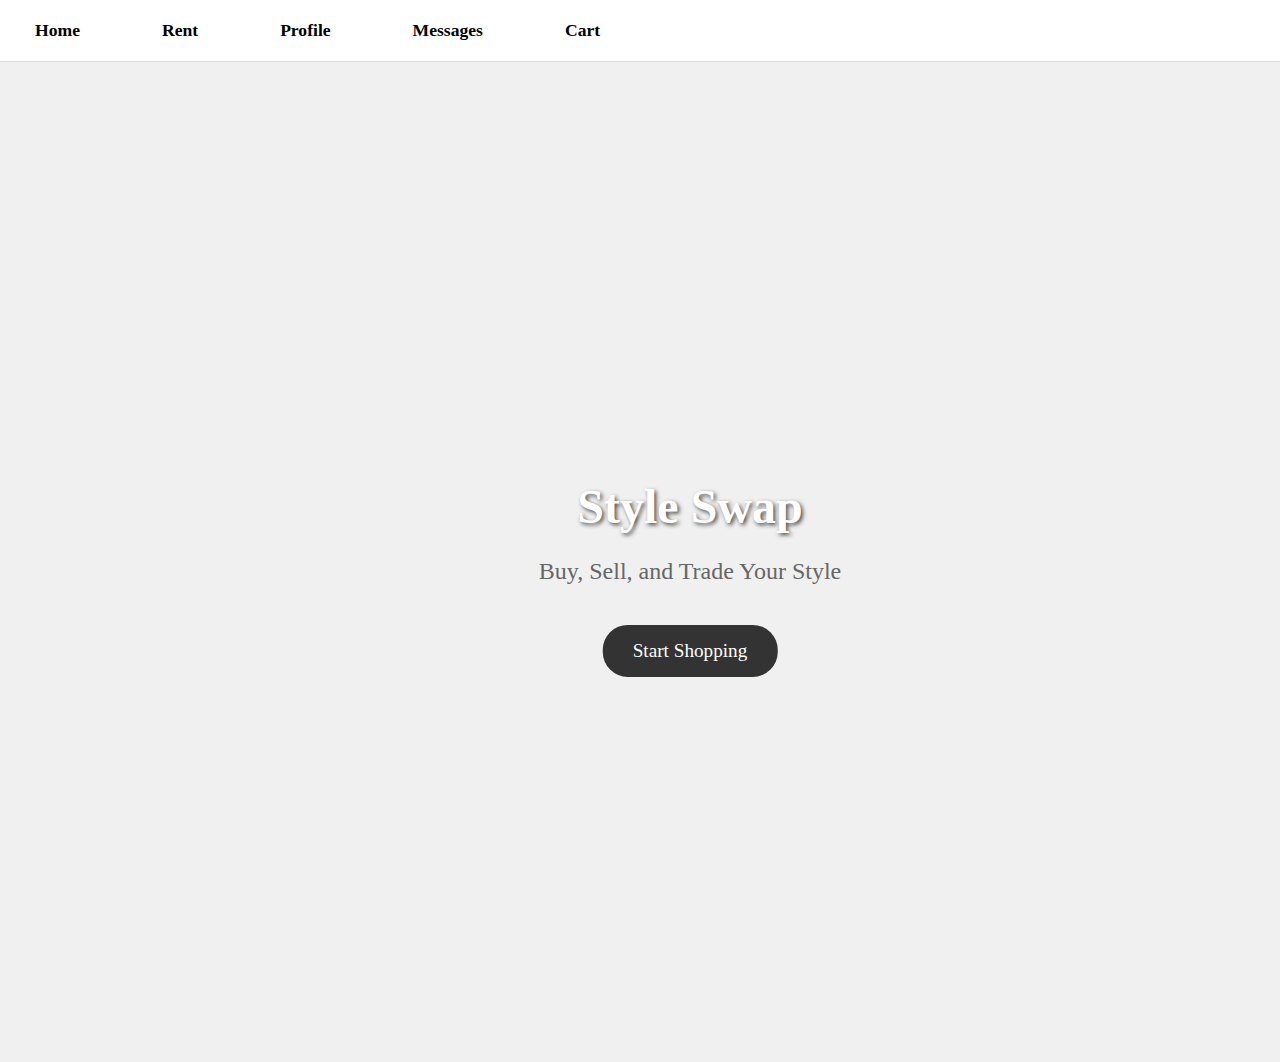
==== index.html @ 29536c67 "Update index.html" ====
<!DOCTYPE html>
<html lang="en">
<head>
  <meta charset="UTF-8">
  <meta name="viewport" content="width=device-width, initial-scale=1.0">
  <title>Style Swap-Home</title>
  <link rel="stylesheet" href="style.css">
</head>
<body>
  <!-- Header -->
  <header>
    <nav>
      <ul class="nav-links">
        <li><a href="index.html">Home</a></li>
        <li class="shop-dropdown">
          <a href="all.html">Rent</a>
          <ul class="dropdown-menu">
            <li class="dropdown-title">Rent By Category</li>
            <li><a href="all.html">All </a></li>
            <li><a href="tops.html">Tops</a></li>
            <li><a href="bottoms.html">Bottoms</a></li>
            <li><a href="dresses.html">Dresses</a></li>
            <li><a href="outerwear.html">Outerwear</a></li>
            <li><a href="shoes.html">Shoes</a></li>
            <li><a href="accessories.html">Accesories</a></li>
          </ul>
        </li>
        <li><a href="profile.html">Profile</a></li>
        <li><a href="messages.html">Messages</a></li>
        <li><a href="cart.html">Cart</a></li>
      </ul>
    </nav>
  </header>

  <!-- Main Banner -->
 <section class="banner">
  <video id="bg-video" autoplay muted loop playsinline>
    <source src="/backgroundvideo_1.mp4" type="video/mp4">
    Your browser does not support the video tag.
  </video>

  <div class="overlay"> 
    <h1>Style Swap</h1>
    <p>Buy, Sell, and Trade Your Style</p>
    <a href="all.html" class="btn">Start Shopping</a>
  </div>
</section>

  <script src="script.js"></script>
</body>
</html>
---- style.css ----
/* Global Styles */
body {
  font-family: Didot;
  margin: 0;
  padding: 0;
  background-color: #f7f7f7;
  color: #333;
}

/* Header Styles */
header {
  background-color: white;
  padding: 20px;
  border-bottom: 1px solid #ddd;
  display: flex;
  justify-content: space-between;
  align-items: center;
}

.banner-title{
  font-family: "Didot";
}

.logo {
  font-size: 1.5rem;
  font-weight: bold;
  color: #333;
}

.nav-links {
  list-style: none;
  display: flex;
  gap: 2rem;
}

.nav-links li a {
  color: #333;
  text-decoration: none;
  font-size: 1.1rem;
}

/* Banner Section */
.banner {
  background-color: #f0f0f0;
  padding: 50px;
  text-align: center;
}

.banner h1 {
  font-size: 2.5rem;
  margin-bottom: 10px;
}

.banner p {
  font-size: 1.2rem;
  color: #666;
}

.btn {
  display: inline-block;
  background-color: #333;
  color: white;
  padding: 10px 20px;
  text-decoration: none;
  margin-top: 20px;
}

/* Shop and Product Styles */
.shop, .product-details, .profile, .messages {
  padding: 50px;
}

.product-grid {
  display: grid;
  grid-template-columns: repeat(auto-fit, minmax(200px, 1fr));
  gap: 30px;
}

.product {
  border: 1px solid #ddd;
  padding: 20px;
  background-color: white;
  text-align: center;
}

.product img {
  max-width: 100%;
  height: auto;
  margin-bottom: 15px;
}

button {
  background-color: #333;
  color: white;
  padding: 10px 20px;
  border: none;
  cursor: pointer;
}

button:hover {
  background-color: #555;
}
.homepagephoto{
  display: block;
  margin-left: auto;
  margin-right: auto;
  width: 100%;
}

.rentalprice{
  color: gray;
}
/* Basic styles for nav-links */
.nav-links {
  list-style: none;
  padding: 0;
  margin: 0;
  display: flex;
}

.nav-links li {
  position: relative; /* Important for dropdown positioning */
  margin-right: 20px;
}

.nav-links li a {
  text-decoration: none;
  padding: 10px 15px;
  color: #000;
  font-weight: bold;
}

/* Style for dropdown menu */
.shop-dropdown .dropdown-menu {
  display: none; /* Hide by default */
  position: absolute;
  top: 100%; /* Position dropdown just below the parent item */
  left: 0;
  background-color: #f9f9f9;
  box-shadow: 0 8px 16px rgba(0, 0, 0, 0.1);
  min-width: 200px;
  padding: 10px 0;
  list-style: none;
  z-index: 1000;
}

.shop-dropdown .dropdown-menu li {
  display: block;
}

.shop-dropdown .dropdown-menu li a {
  display: block;
  padding: 10px 20px;
  color: #333;
  text-decoration: none;
  font-weight: normal;
}

.shop-dropdown .dropdown-menu li a:hover {
  background-color: #f0f0f0;
}

/* Show dropdown on hover */
.shop-dropdown:hover .dropdown-menu {
  display: block;
}
.shop-dropdown .dropdown-title {
  font-weight: bold;
  padding: 10px 20px;
  color: #000;
  background-color: #f9f9f9;
  pointer-events: none; /* Make it non-clickable */
}

  /* Ensure product links are not underlined and are the correct color */
  .product-grid a {
    text-decoration: none !important; /* Remove underlining forcefully */
    color: #333 !important; /* Set a neutral color and ensure it applies */
  }

  /* Make sure visited links do not turn purple */
  .product-grid a:visited {
    color: #333 !important; /* Force visited links to have the same color */
  }

  /* Change color and underline only on hover */
  .product-grid a:hover {
    text-decoration: underline !important; /* Underline only on hover */
    color: #000 !important; /* Change hover color to black */
  }

  /* For product titles specifically */
  .product-grid h2 {
    color: #333 !important; /* Ensure product titles are dark gray or black */
    font-weight: bold;
  }

  .product-grid {
    display: grid;
    grid-template-columns: repeat(auto-fit, minmax(250px, 1fr));
    gap: 20px;
    padding: 0 20px;
  }

  .product-grid img {
    border-radius: 15px; /* Adds a modern rounded edge to images */
    transition: transform 0.3s ease;
  }

  .product-grid img:hover {
    transform: scale(1.05); /* Slight zoom on hover */
  }
.btn {
  background-color: #000;
  padding: 15px 30px;
  font-size: 1.2rem;
  border-radius: 25px; /* Rounded corners for a sleek look */
  transition: background-color 0.3s ease;
}

.btn:hover {
  background-color: #DD6D71; /* Change color on hover */
}
.nav-links li a:hover {
  border-bottom: 2px solid #333; /* Subtle underline on hover */
  color: red; /* Change color on hover */
  transition: 0.150s ease-in-out;
}
/* Example CSS for fade-in effect */
@keyframes fadeIn {
  from { opacity: 0; }
  to { opacity: 1; }
}

/* .banner, .product-grid img {
  animation: fadeIn 1s ease-in;
} */

/* Banner Section */
.banner {
  position: relative;
  height: 100vh; /* Full-screen height */
  width: 100vw; /* Full-screen width */
  overflow: hidden; /* Prevents overflow */
}

/* Video */
#bg-video {
  position: absolute;
  top: 0;
  left: 0;
  width: 100vw; /* Full viewport width */
  height: 100vh; /* Full viewport height */
  object-fit: contain; /* Ensures video scales but doesn't zoom */
  z-index: -1; /* Keeps video behind overlay */
}

/* Overlay with text and button */
.overlay {
  position: absolute;
  top: 50%;
  left: 50%;
  transform: translate(-50%, -50%); /* Centers the overlay */
  z-index: 1; /* Keeps the overlay above the video */
  color: white;
  text-align: center;
}

.overlay h1 {
  font-size: 3rem;
  text-shadow: 2px 2px 4px rgba(0, 0, 0, 0.7); /* Makes the text readable over the video */
}

.overlay p {
  font-size: 1.5rem;
  margin-bottom: 20px;
}

.btn {
  padding: 15px 30px;
  background-color: #333;
  color: white;
  text-decoration: none;
  border-radius: 25px;
  transition: background-color 0.3s ease;
}

.btn:hover {
  background-color: #555;
}
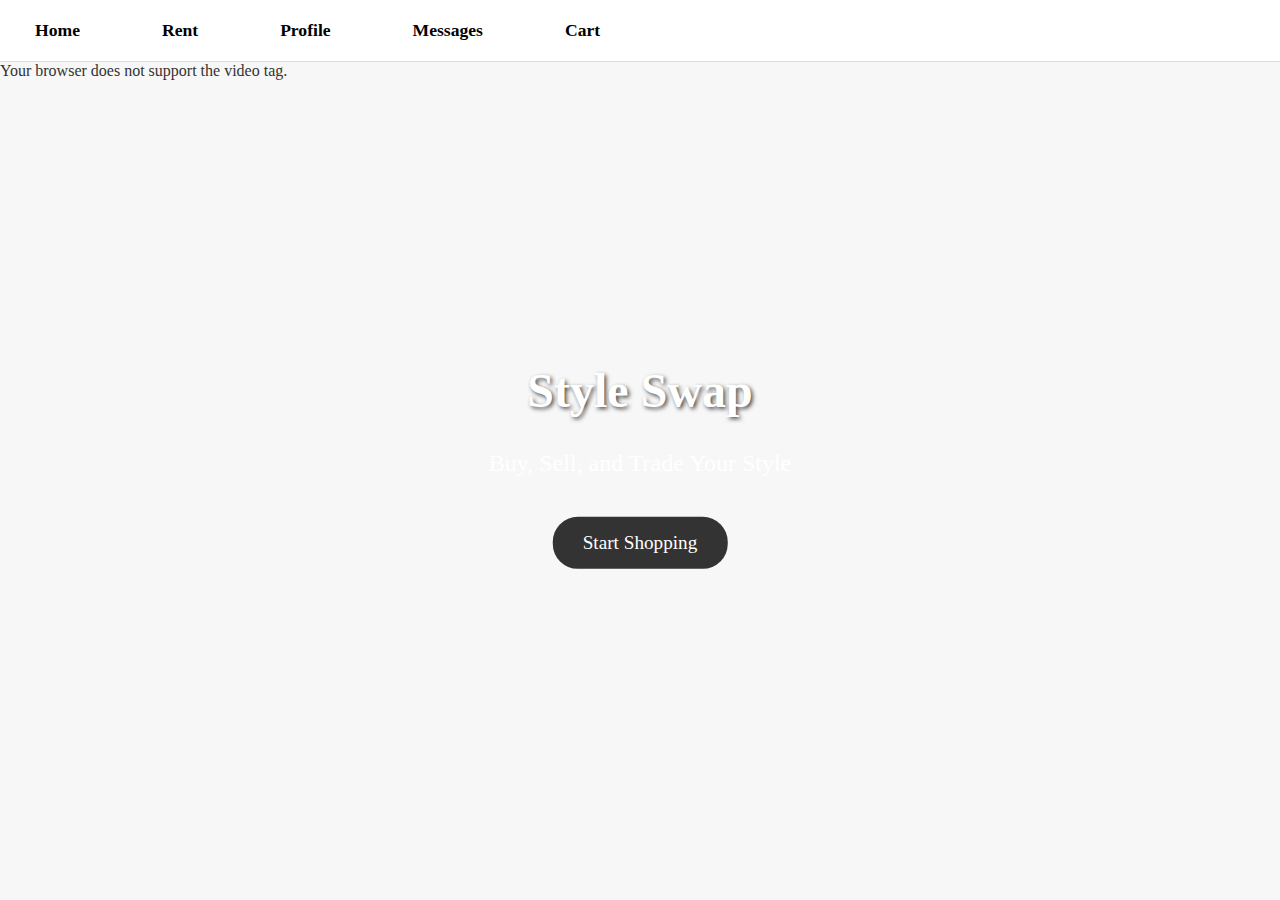
==== commit be614557: "Update index.html" ====
--- a/index.html
+++ b/index.html
@@ -33,9 +33,14 @@
   </header>
 
   <!-- Main Banner -->
- <section class="banner">
-  <video id="bg-video" autoplay muted loop playsinline>
-    <source src="/backgroundvideo_1.mp4" type="video/mp4">
+<!--  <section class="banner">
+  <video id="bg-video" autoplay muted loop playsinline> -->
+    <source src="bgvideo.mp4" type="video/mp4">
+    Your browser does not support the video tag.
+  </video>
+
+     <video id="bg-video" autoplay muted loop playsinline>
+    <source src="tiny.mp4" type="video/mp4">
     Your browser does not support the video tag.
   </video>
 
@@ -44,8 +49,8 @@
     <p>Buy, Sell, and Trade Your Style</p>
     <a href="all.html" class="btn">Start Shopping</a>
   </div>
-</section>
-
+<!-- </section>
+ -->
   <script src="script.js"></script>
 </body>
 </html>
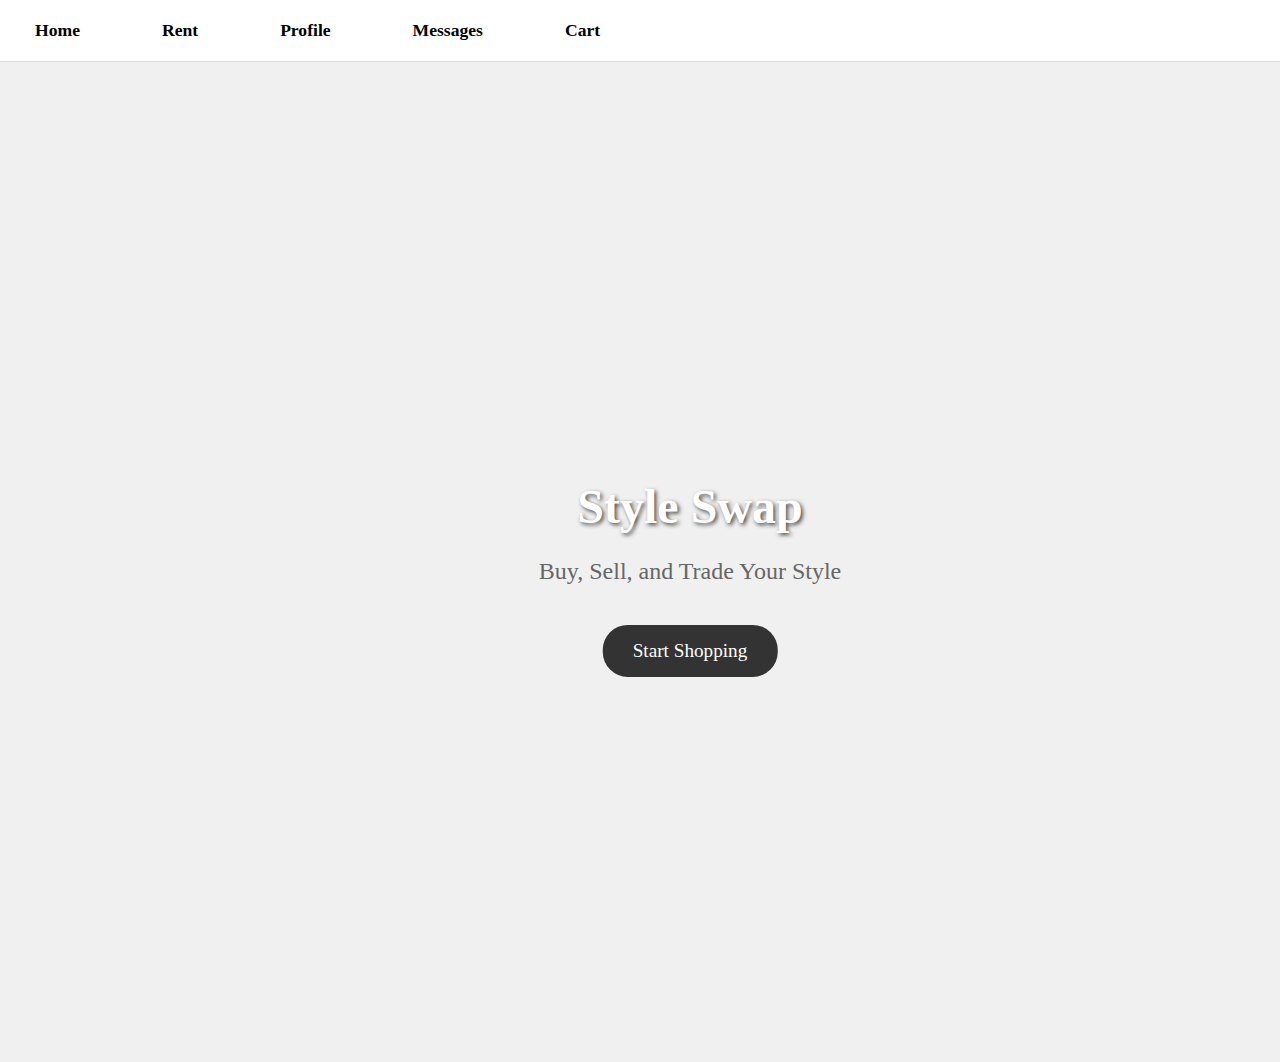
==== commit b268326b: "Update index.html" ====
--- a/index.html
+++ b/index.html
@@ -33,24 +33,24 @@
   </header>
 
   <!-- Main Banner -->
-<!--  <section class="banner">
-  <video id="bg-video" autoplay muted loop playsinline> -->
+ <section class="banner">
+  <video id="bg-video" autoplay muted loop playsinline>
     <source src="bgvideo.mp4" type="video/mp4">
     Your browser does not support the video tag.
   </video>
 
-     <video id="bg-video" autoplay muted loop playsinline>
+<!--      <video id="bg-video" autoplay muted loop playsinline>
     <source src="tiny.mp4" type="video/mp4">
     Your browser does not support the video tag.
-  </video>
+  </video> -->
 
   <div class="overlay"> 
     <h1>Style Swap</h1>
     <p>Buy, Sell, and Trade Your Style</p>
     <a href="all.html" class="btn">Start Shopping</a>
   </div>
-<!-- </section>
- -->
+</section>
+
   <script src="script.js"></script>
 </body>
 </html>
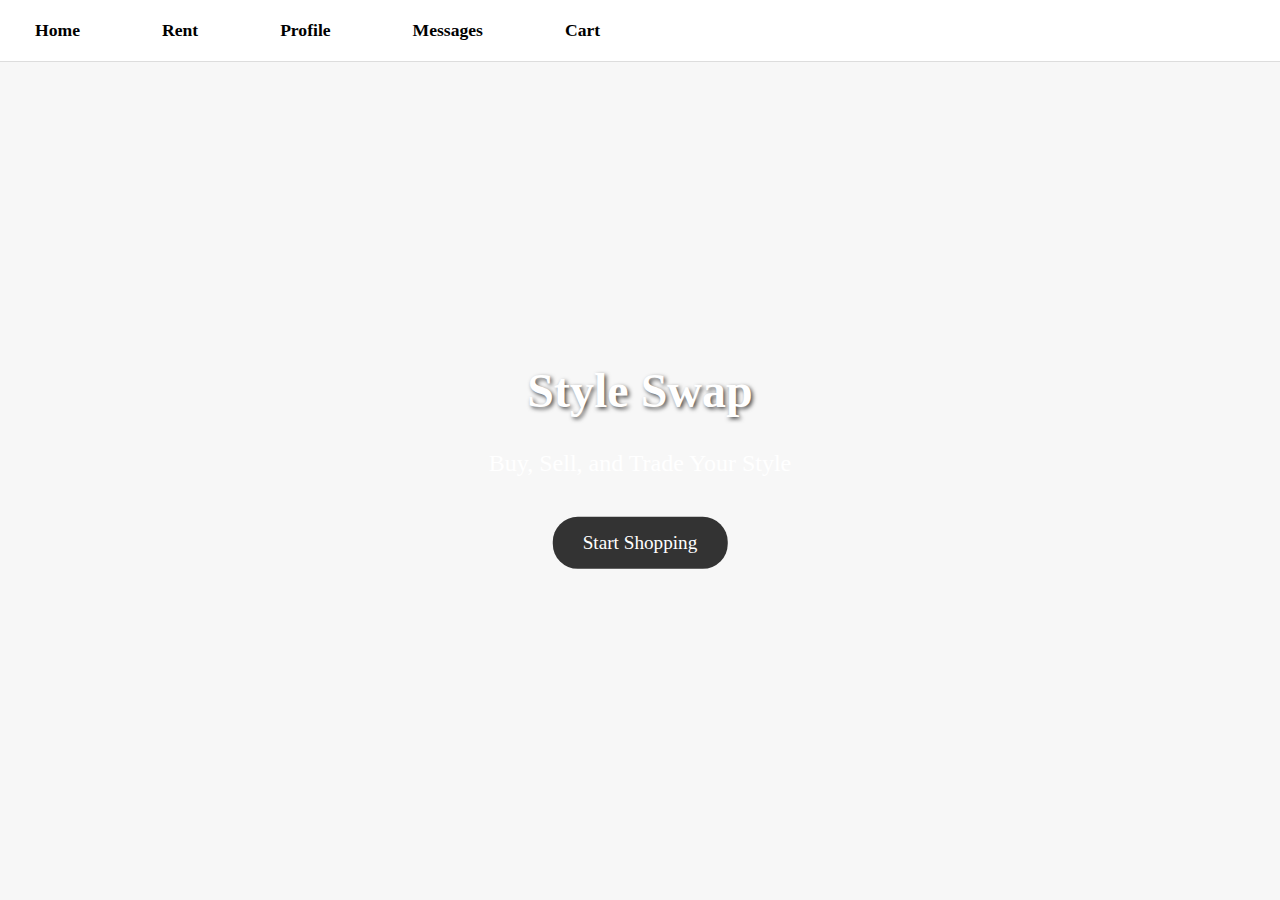
==== commit 62ee8e36: "Update index.html" ====
--- a/index.html
+++ b/index.html
@@ -33,16 +33,9 @@
   </header>
 
   <!-- Main Banner -->
- <section class="banner">
-  <video id="bg-video" autoplay muted loop playsinline>
-    <source src="bgvideo.mp4" type="video/mp4">
-    Your browser does not support the video tag.
+     <video id="bg-video" autoplay muted loop playsinline>
+    <source src="animationvid.mp4" type="video/mp4">
   </video>
-
-<!--      <video id="bg-video" autoplay muted loop playsinline>
-    <source src="tiny.mp4" type="video/mp4">
-    Your browser does not support the video tag.
-  </video> -->
 
   <div class="overlay"> 
     <h1>Style Swap</h1>
